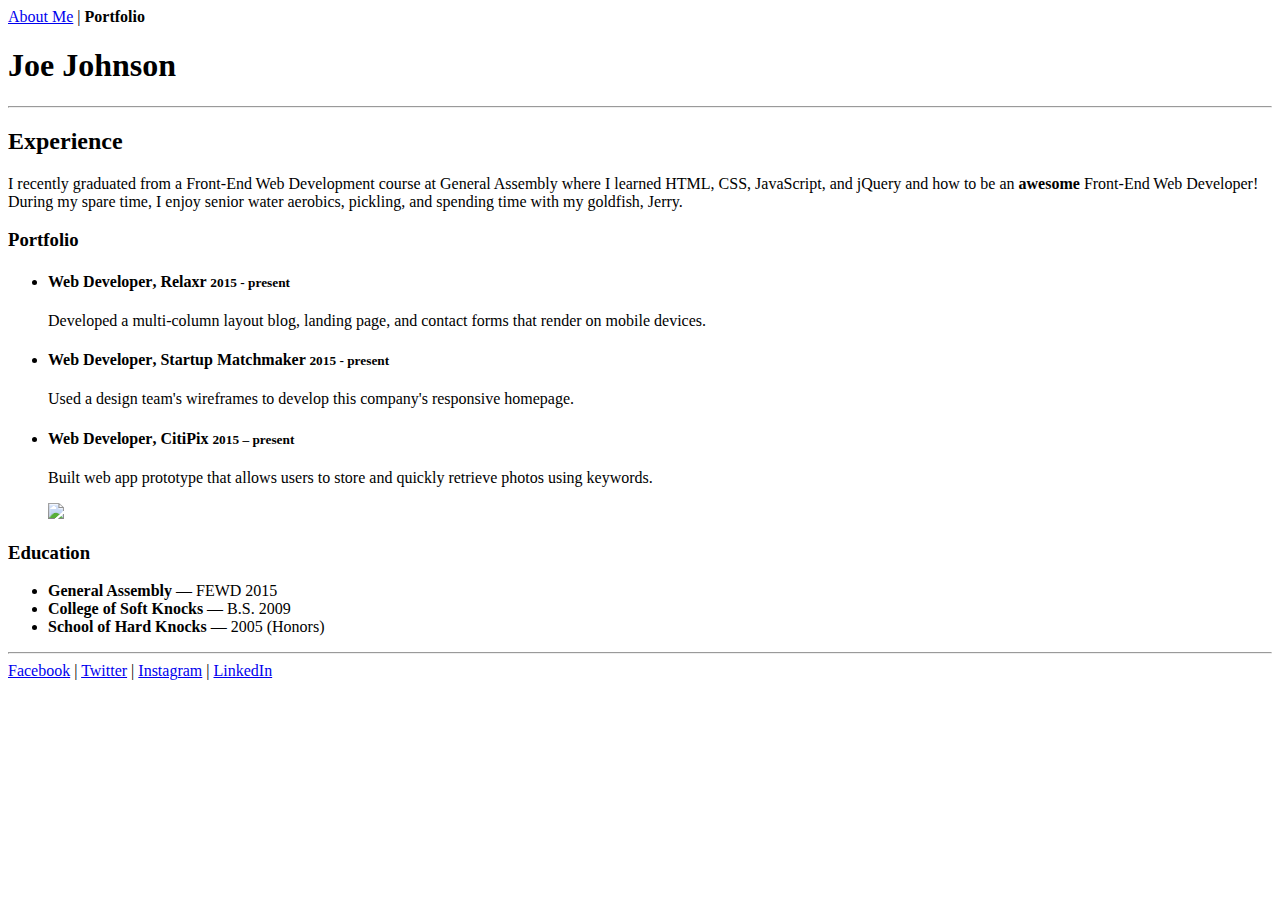
==== portfolio.html @ f2577934 "Add files via upload" ====
<!doctype html>
<html>
  <head>
    <meta charset="utf-8">
    <meta name="description" content="Your description goes here">
    <meta name="keywords" content="one, two, three">
    <title>Joe Johnson | Portfolio</title>

    <!-- external CSS link -->
    <link rel="stylesheet" type="text/css" href="css/style.css">
  </head>
  <body>
    
    <nav>
      <a href="index.html">About Me</a>
      |
      <strong>Portfolio</strong>
    </nav>

    <h1>Joe Johnson</h1>

    <hr>
    
    <h2>Experience</h2>
        
    <p>I recently graduated from a Front-End Web Development course at General Assembly where I learned HTML, CSS, JavaScript, and jQuery and how to be an <strong>awesome</strong> Front-End Web Developer! During my spare time, I enjoy senior water aerobics, pickling, and spending time with my goldfish, Jerry.</p>
    
    <h3>Portfolio</h3>
    
    <ul>
      <li>
        <h4><strong>Web Developer</strong>, Relaxr <small> 2015 - present</small></h4>
        <p>Developed a multi-column layout blog, landing page, and contact forms that render on mobile devices.</p>
      </li>

      <li>
        <h4><strong>Web Developer</strong>, Startup Matchmaker <small>2015 - present</small></h4>
        <p>Used a design team's wireframes to develop this company's responsive homepage.</p>
      </li>

      <li>
        <h4><strong>Web Developer</strong>, CitiPix <small> 2015 – present</small></h4>
        <p>Built web app prototype that allows users to store and quickly retrieve photos using keywords.</p>
        <img src="images/citipix_deliverable.png">
      </li>
    </ul>
    
    <h3>Education</h3>
    
    <ul>
      <li><strong>General Assembly</strong> — FEWD 2015</li>
      <li><strong>College of Soft Knocks</strong> — B.S. 2009</li>
      <li><strong>School of Hard Knocks</strong> — 2005 (Honors)</li>
    </ul>
    
    <hr>
    
    <nav>
      <a href="http://facebook.com/">Facebook</a>
      |
      <a href="http://twitter.com/">Twitter</a>
      |
      <a href="http://instagram.com/">Instagram</a>
      |
      <a href="http://linkedin.com/">LinkedIn</a>
    </nav>
        
  </body>
</html>
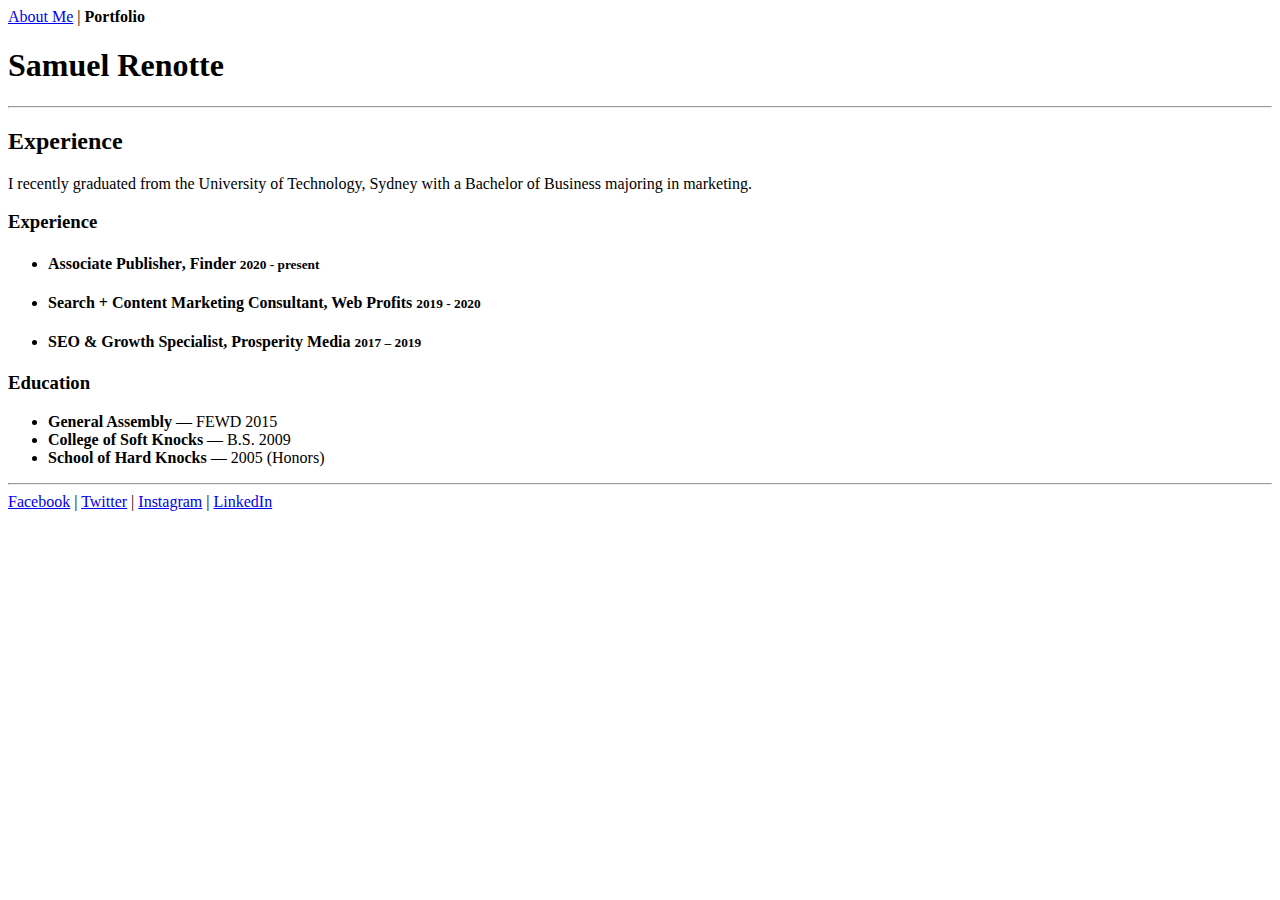
==== commit e96b80ed: "Update portfolio.html" ====
--- a/portfolio.html
+++ b/portfolio.html
@@ -4,7 +4,7 @@
     <meta charset="utf-8">
     <meta name="description" content="Your description goes here">
     <meta name="keywords" content="one, two, three">
-    <title>Joe Johnson | Portfolio</title>
+    <title>Samuel Renotte | Portfolio</title>
 
     <!-- external CSS link -->
     <link rel="stylesheet" type="text/css" href="css/style.css">
@@ -17,31 +17,27 @@
       <strong>Portfolio</strong>
     </nav>
 
-    <h1>Joe Johnson</h1>
+    <h1>Samuel Renotte</h1>
 
     <hr>
     
     <h2>Experience</h2>
         
-    <p>I recently graduated from a Front-End Web Development course at General Assembly where I learned HTML, CSS, JavaScript, and jQuery and how to be an <strong>awesome</strong> Front-End Web Developer! During my spare time, I enjoy senior water aerobics, pickling, and spending time with my goldfish, Jerry.</p>
-    
-    <h3>Portfolio</h3>
+    <p>I recently graduated from the University of Technology, Sydney with a Bachelor of Business majoring in marketing. 
+      
+    <h3>Experience</h3>
     
     <ul>
       <li>
-        <h4><strong>Web Developer</strong>, Relaxr <small> 2015 - present</small></h4>
-        <p>Developed a multi-column layout blog, landing page, and contact forms that render on mobile devices.</p>
+        <h4><strong>Associate Publisher</strong>, Finder <small> 2020 - present</small></h4>
       </li>
 
       <li>
-        <h4><strong>Web Developer</strong>, Startup Matchmaker <small>2015 - present</small></h4>
-        <p>Used a design team's wireframes to develop this company's responsive homepage.</p>
+        <h4><strong>Search + Content Marketing Consultant</strong>, Web Profits <small>2019 - 2020</small></h4>
       </li>
 
       <li>
-        <h4><strong>Web Developer</strong>, CitiPix <small> 2015 – present</small></h4>
-        <p>Built web app prototype that allows users to store and quickly retrieve photos using keywords.</p>
-        <img src="images/citipix_deliverable.png">
+        <h4><strong>SEO & Growth Specialist</strong>, Prosperity Media <small> 2017 – 2019</small></h4>
       </li>
     </ul>
     
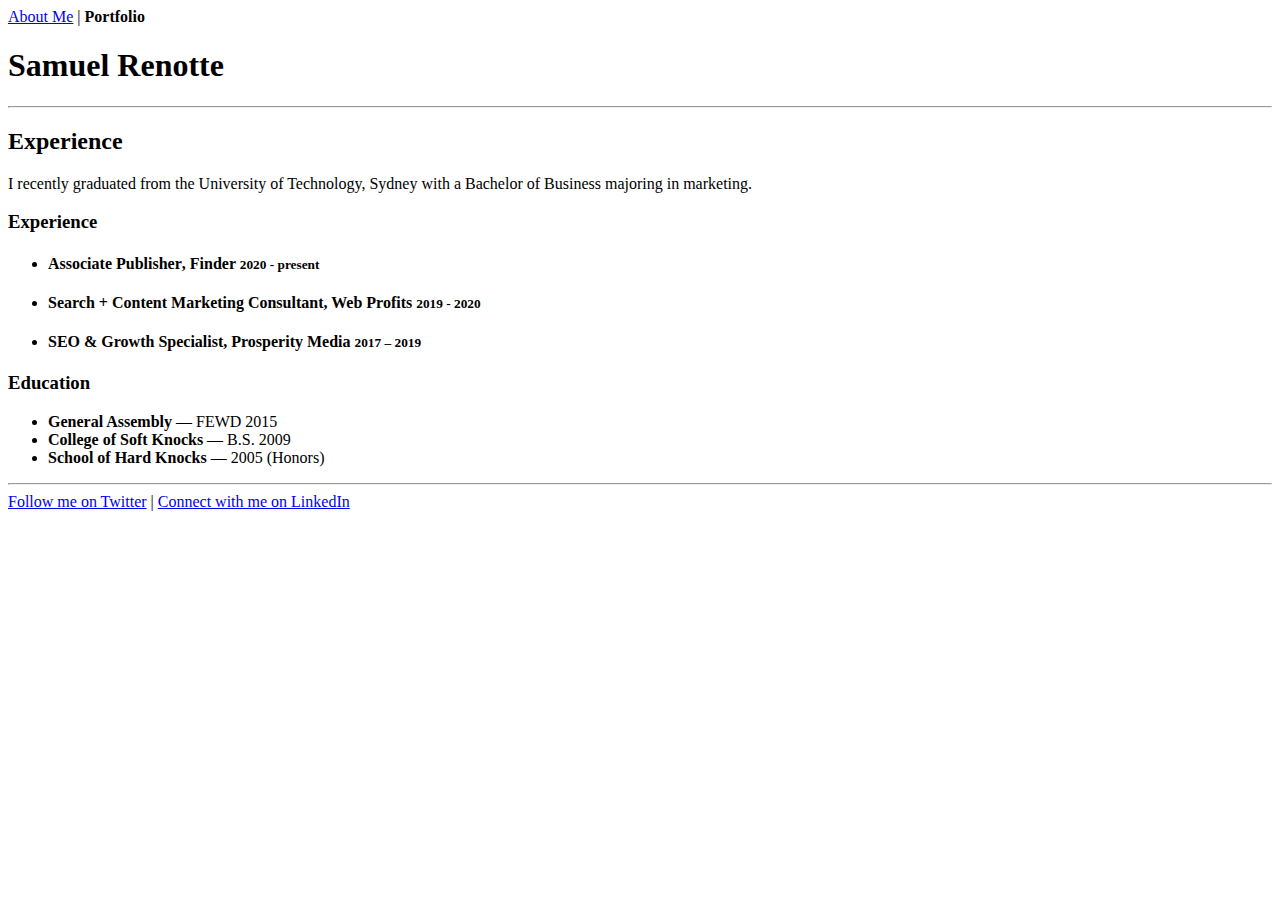
==== commit fc62931d: "Update portfolio.html" ====
--- a/portfolio.html
+++ b/portfolio.html
@@ -51,14 +51,10 @@
     
     <hr>
     
-    <nav>
-      <a href="http://facebook.com/">Facebook</a>
+     <nav>
+      <a href="https://twitter.com/samuelrenotte">Follow me on Twitter</a>
       |
-      <a href="http://twitter.com/">Twitter</a>
-      |
-      <a href="http://instagram.com/">Instagram</a>
-      |
-      <a href="http://linkedin.com/">LinkedIn</a>
+      <a href="https://www.linkedin.com/in/samuelrenotte/">Connect with me on LinkedIn</a>
     </nav>
         
   </body>
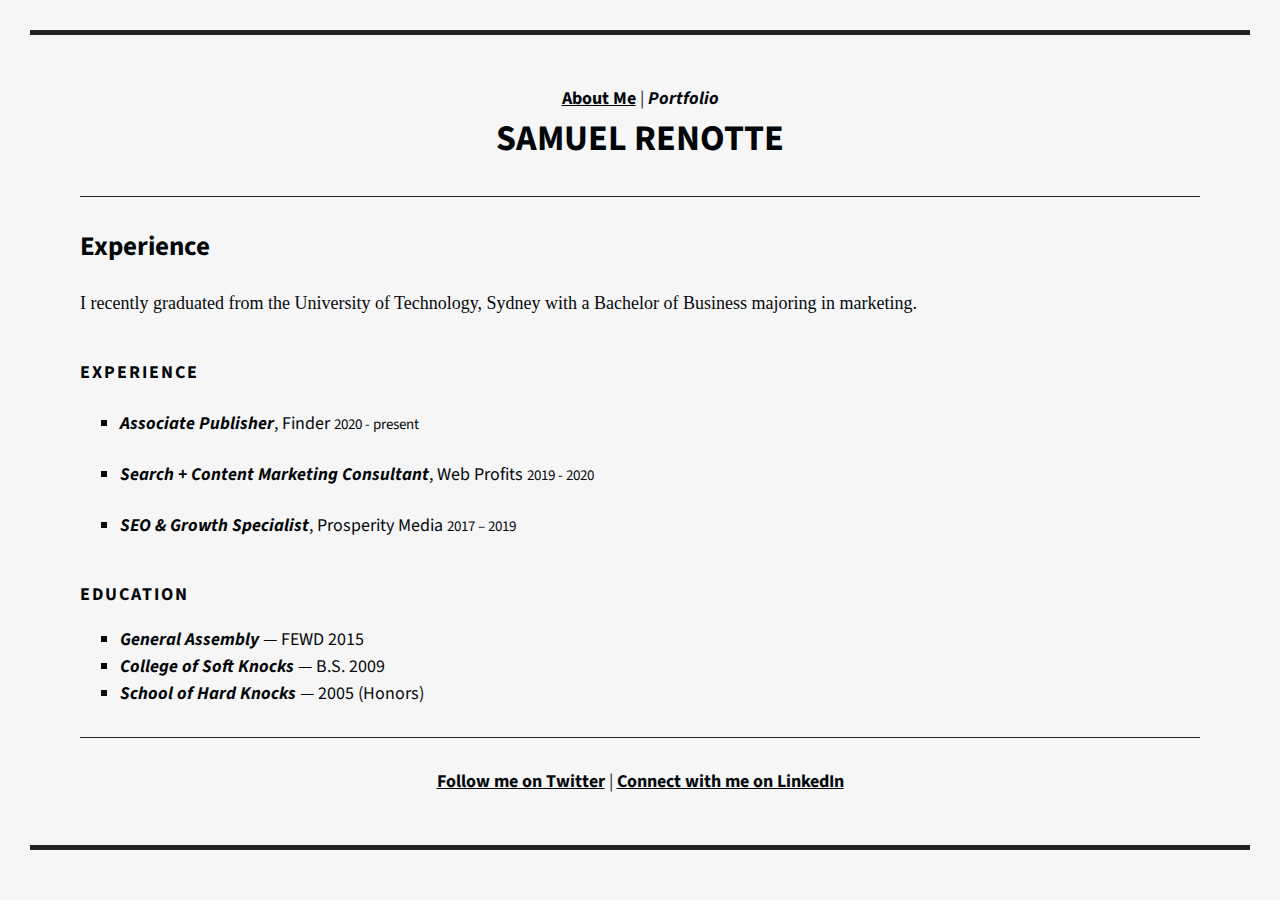
==== commit 23358597: "Update portfolio.html" ====
--- a/portfolio.html
+++ b/portfolio.html
@@ -5,9 +5,10 @@
     <meta name="description" content="Your description goes here">
     <meta name="keywords" content="one, two, three">
     <title>Samuel Renotte | Portfolio</title>
-
+<link rel="preconnect" href="https://fonts.gstatic.com">
+<link href="https://fonts.googleapis.com/css2?family=Source+Sans+Pro&display=swap" rel="stylesheet">
     <!-- external CSS link -->
-    <link rel="stylesheet" type="text/css" href="css/style.css">
+    <link rel="stylesheet" type="text/css" href="style.css">
   </head>
   <body>
     
--- a/style.css
+++ b/style.css
@@ -0,0 +1,93 @@
+body {
+  font-family: 'Source Sans Pro', sans-serif;
+  font-size: 18px;
+  line-height: 1.5;
+  margin: 30px;
+  border-bottom: 5px solid #222222;
+  border-top: 5px solid #222222;
+  padding: 50px;
+  background: #F6F6F6;
+}
+
+a {
+  font-weight: bold;
+  color: #05080C;
+}
+
+small {
+  color: #05080C;
+}
+
+strong {
+  color: #030609;
+  font-style: italic;
+}
+
+h1 {
+  text-transform: uppercase;
+  font-weight: bold;
+  text-align: center;
+  color: #030609;
+  margin-top: 0;
+}
+
+h2 {
+  color: #030609;
+}
+
+h3 {
+  font-size: 18px;
+  color: #030609;
+  text-transform: uppercase;
+  letter-spacing: 2px;
+  margin-top: 42px;
+}
+
+h4 {
+  font-weight: normal;
+  margin-bottom: 0;
+  color: #05080C;
+}
+
+p {
+  font-family: Georgia, serif;
+  margin-top: 0;
+  margin-bottom: 27px;
+  color: #05080C;
+}
+
+ul {
+  list-style: square;
+}
+
+ul p {
+  color: #05080C;
+}
+
+li {
+  color: #05080C;
+}
+
+hr {
+  border: none;
+  border-top: 1px solid #222222;
+  margin: 30px 0;
+}
+
+img {
+  float: right;
+  margin-left: 20px;
+  margin-bottom: 20px;
+  border: 1px solid #222222;
+  padding: 5px;
+  width: 400px;
+}
+
+img[alt] {
+  float: right;
+}
+
+nav {
+  color: #222222;
+  text-align: center;
+}
